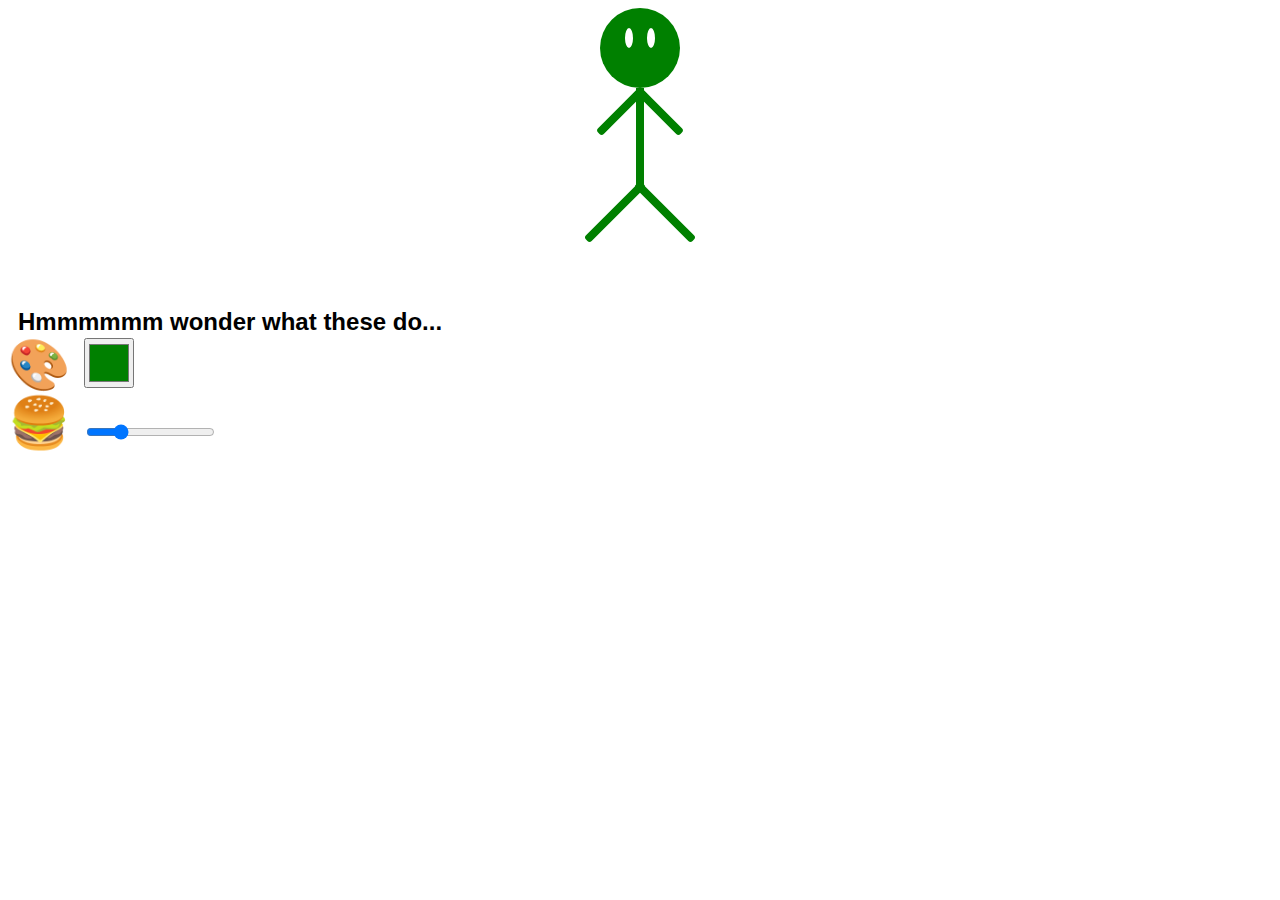
==== index.html @ ce248a33 "first commit" ====
<!DOCTYPE html>
<html lang="en">
  <head>
    <meta charset="UTF-8" />
    <meta http-equiv="X-UA-Compatible" content="IE=edge" />
    <meta name="viewport" content="width=device-width, initial-scale=1.0" />
    <title>Document</title>
    <style>
      * {
        font-family: arial;
      }

      :root {
        --stick-color: #008000;
        --stick-width: 8px;
      }

      h2 {
        margin: 0;
        text-indent: 10px;
      }

      input[type="color"] {
        height: 50px;
      }

      label {
        display: block;
        font-size: 50px;
      }

      #stickman {
        height: 300px;
        width: 300px;
        margin: 0 auto;
        position: relative;
      }

      #stickman:hover {
        cursor: pointer;
      }

      #stickman .head {
        height: 80px;
        width: 80px;
        margin: 0 auto;
        background: var(--stick-color);
        border-radius: 100%;
        position: relative;
      }

      #stickman .head:before,
      #stickman .head:after {
        content: "";
        position: absolute;
        top: 20px;
        height: 20px;
        width: 8px;
        background: white;
        border-radius: 100%;
        animation: blink 8s infinite;
      }

      #stickman .head:before {
        left: 25px;
      }

      #stickman .head:after {
        right: 25px;
      }

      #stickman .torso {
        margin: 0 auto;
        height: 100px;
        width: var(--stick-width);
        background: var(--stick-color);
      }

      #stickman .arm,
      #stickman .leg {
        position: absolute;
        width: 60px;
        height: var(--stick-width);
        background: var(--stick-color);
        border-radius: 3px;
      }

      #stickman .arm {
        top: 100px;
      }

      #stickman .arm.left {
        transform: rotate(-45deg);
        left: 100px;
      }

      #stickman .arm.right {
        transform: rotate(45deg);
        left: 140px;
      }

      #stickman .leg {
        top: 200px;
        width: 80px;
      }

      #stickman .leg.left {
        transform: rotate(-45deg);
        left: 85px;
      }

      #stickman .leg.right {
        transform: rotate(45deg);
        left: 135px;
      }

      @keyframes blink {
        0% {
          height: 20px;
        }
        5% {
          margin-top: 5px;
          height: 0px;
        }
        10% {
          margin-top: 0;
          height: 20px;
        }
      }

      .jump-animation {
        animation: jump 3s ease;
      }

      @keyframes jump {
        0% {
          margin-top: 0px;
        }
        50% {
          margin-top: -100px;
        }
        100% {
          margin-top: 0px;
        }
      }
    </style>
  </head>
  <body>
    <div id="stickman">
      <div class="head"></div>
      <div class="torso"></div>
      <div class="arm left"></div>
      <div class="arm right"></div>
      <div class="leg left"></div>
      <div class="leg right"></div>
    </div>

    <form>
      <h2>Hmmmmmm wonder what these do...</h2>
      <label for="color">
        🎨
        <input id="color" type="color" value="#008000" />
      </label>
      <label for="weight">
        🍔
        <input id="weight" type="range" value="8" min="1" max="30" />
      </label>
    </form>
  </body>
</html>
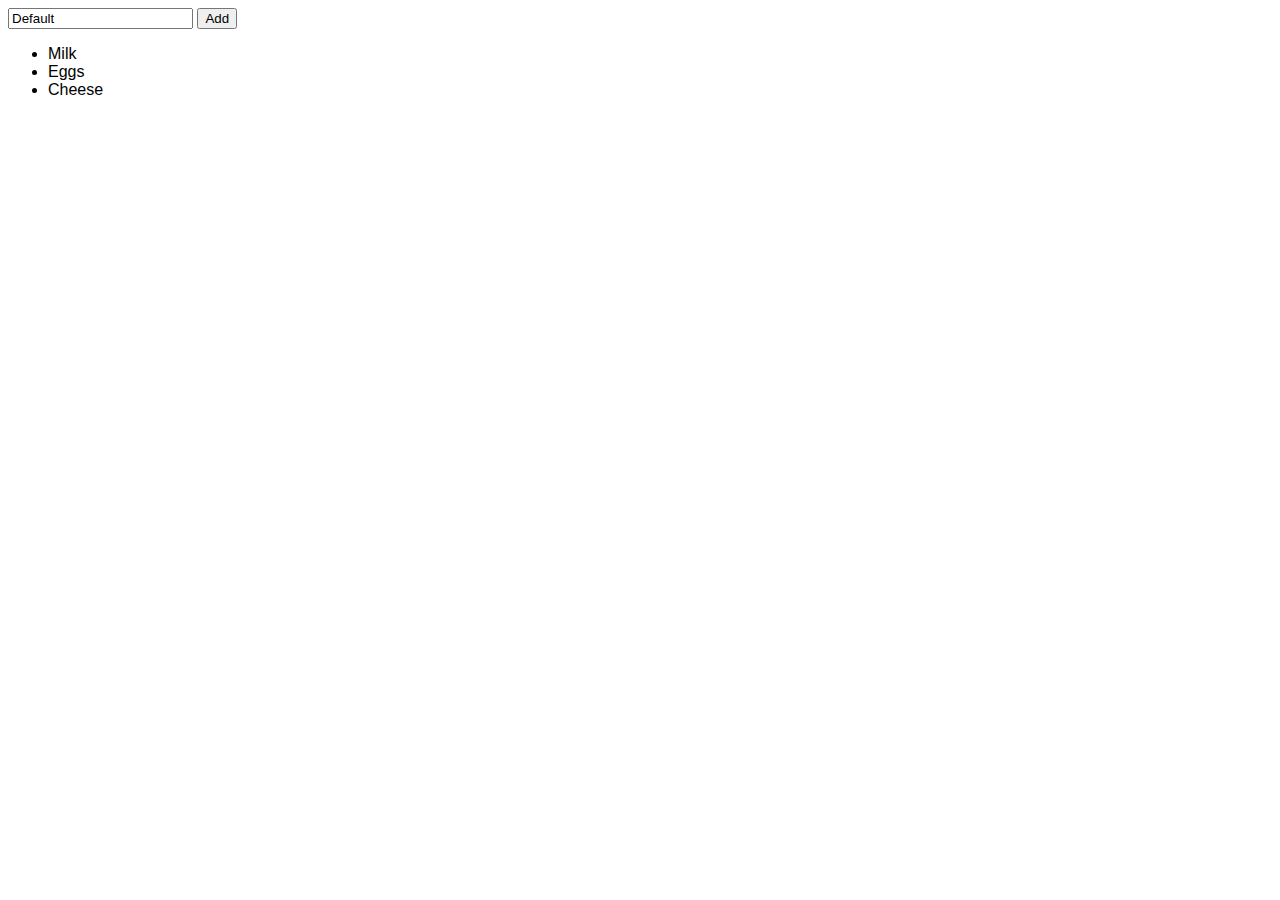
==== commit d49e9404: "fix(): Add basic todo example" ====
--- a/index.html
+++ b/index.html
@@ -5,154 +5,18 @@
     <meta http-equiv="X-UA-Compatible" content="IE=edge" />
     <meta name="viewport" content="width=device-width, initial-scale=1.0" />
     <title>Document</title>
-    <style>
-      * {
-        font-family: arial;
-      }
-
-      :root {
-        --stick-color: #008000;
-        --stick-width: 8px;
-      }
-
-      h2 {
-        margin: 0;
-        text-indent: 10px;
-      }
-
-      input[type="color"] {
-        height: 50px;
-      }
-
-      label {
-        display: block;
-        font-size: 50px;
-      }
-
-      #stickman {
-        height: 300px;
-        width: 300px;
-        margin: 0 auto;
-        position: relative;
-      }
-
-      #stickman:hover {
-        cursor: pointer;
-      }
-
-      #stickman .head {
-        height: 80px;
-        width: 80px;
-        margin: 0 auto;
-        background: var(--stick-color);
-        border-radius: 100%;
-        position: relative;
-      }
-
-      #stickman .head:before,
-      #stickman .head:after {
-        content: "";
-        position: absolute;
-        top: 20px;
-        height: 20px;
-        width: 8px;
-        background: white;
-        border-radius: 100%;
-        animation: blink 8s infinite;
-      }
-
-      #stickman .head:before {
-        left: 25px;
-      }
-
-      #stickman .head:after {
-        right: 25px;
-      }
-
-      #stickman .torso {
-        margin: 0 auto;
-        height: 100px;
-        width: var(--stick-width);
-        background: var(--stick-color);
-      }
-
-      #stickman .arm,
-      #stickman .leg {
-        position: absolute;
-        width: 60px;
-        height: var(--stick-width);
-        background: var(--stick-color);
-        border-radius: 3px;
-      }
-
-      #stickman .arm {
-        top: 100px;
-      }
-
-      #stickman .arm.left {
-        transform: rotate(-45deg);
-        left: 100px;
-      }
-
-      #stickman .arm.right {
-        transform: rotate(45deg);
-        left: 140px;
-      }
-
-      #stickman .leg {
-        top: 200px;
-        width: 80px;
-      }
-
-      #stickman .leg.left {
-        transform: rotate(-45deg);
-        left: 85px;
-      }
-
-      #stickman .leg.right {
-        transform: rotate(45deg);
-        left: 135px;
-      }
-
-      @keyframes blink {
-        0% {
-          height: 20px;
-        }
-        5% {
-          margin-top: 5px;
-          height: 0px;
-        }
-        10% {
-          margin-top: 0;
-          height: 20px;
-        }
-      }
-
-      .jump-animation {
-        animation: jump 3s ease;
-      }
-
-      @keyframes jump {
-        0% {
-          margin-top: 0px;
-        }
-        50% {
-          margin-top: -100px;
-        }
-        100% {
-          margin-top: 0px;
-        }
-      }
-    </style>
+    <link href="styles.css" rel="stylesheet" />
+    <script src="scripts.js" type="text/javascript"></script>
   </head>
   <body>
-    <div id="stickman">
+    <!-- <div id="stickman">
       <div class="head"></div>
       <div class="torso"></div>
       <div class="arm left"></div>
       <div class="arm right"></div>
       <div class="leg left"></div>
       <div class="leg right"></div>
+      <div class="butt"><div class="arm"></div></div>
     </div>
 
     <form>
@@ -165,6 +29,14 @@
         🍔
         <input id="weight" type="range" value="8" min="1" max="30" />
       </label>
-    </form>
+    </form> -->
+
+    <input type="text" id="todo" value="Default" />
+    <button on onclick="addTodo()">Add</button>
+    <ul id="todo-list">
+      <li>Milk</li>
+      <li>Eggs</li>
+      <li>Cheese</li>
+    </ul>
   </body>
 </html>
--- a/styles.css
+++ b/styles.css
@@ -0,0 +1,137 @@
+* {
+  font-family: arial;
+}
+
+:root {
+  --stick-color: #008000;
+  --stick-width: 8px;
+}
+
+h2 {
+  margin: 0;
+  text-indent: 10px;
+}
+
+input[type="color"] {
+  height: 50px;
+}
+
+label {
+  display: block;
+  font-size: 50px;
+}
+
+#stickman {
+  height: 300px;
+  width: 300px;
+  margin: 0 auto;
+  position: relative;
+}
+
+#stickman:hover {
+  cursor: pointer;
+}
+
+#stickman .head {
+  height: 80px;
+  width: 80px;
+  margin: 0 auto;
+  background: var(--stick-color);
+  border-radius: 100%;
+  position: relative;
+}
+
+#stickman .head:before,
+#stickman .head:after {
+  content: "";
+  position: absolute;
+  top: 20px;
+  height: 20px;
+  width: 8px;
+  background: white;
+  border-radius: 100%;
+  animation: blink 8s infinite;
+}
+
+#stickman .head:before {
+  left: 25px;
+}
+
+#stickman .head:after {
+  right: 25px;
+}
+
+#stickman .torso {
+  margin: 0 auto;
+  height: 100px;
+  width: var(--stick-width);
+  background: var(--stick-color);
+}
+
+#stickman .arm,
+#stickman .leg {
+  position: absolute;
+  width: 60px;
+  height: var(--stick-width);
+  background: var(--stick-color);
+  border-radius: 3px;
+}
+
+#stickman .arm {
+  top: 100px;
+}
+
+#stickman .arm.left {
+  transform: rotate(-45deg);
+  left: 100px;
+}
+
+#stickman .arm.right {
+  transform: rotate(45deg);
+  left: 140px;
+}
+
+#stickman .leg {
+  top: 200px;
+  width: 80px;
+}
+
+#stickman .leg.left {
+  transform: rotate(-45deg);
+  left: 85px;
+}
+
+#stickman .leg.right {
+  transform: rotate(45deg);
+  left: 135px;
+}
+
+@keyframes blink {
+  0% {
+    height: 20px;
+  }
+  5% {
+    margin-top: 5px;
+    height: 0px;
+  }
+  10% {
+    margin-top: 0;
+    height: 20px;
+  }
+}
+
+.jump-animation {
+  animation: jump 3s ease;
+}
+
+@keyframes jump {
+  0% {
+    margin-top: 0px;
+  }
+  50% {
+    margin-top: -100px;
+  }
+  100% {
+    margin-top: 0px;
+  }
+}
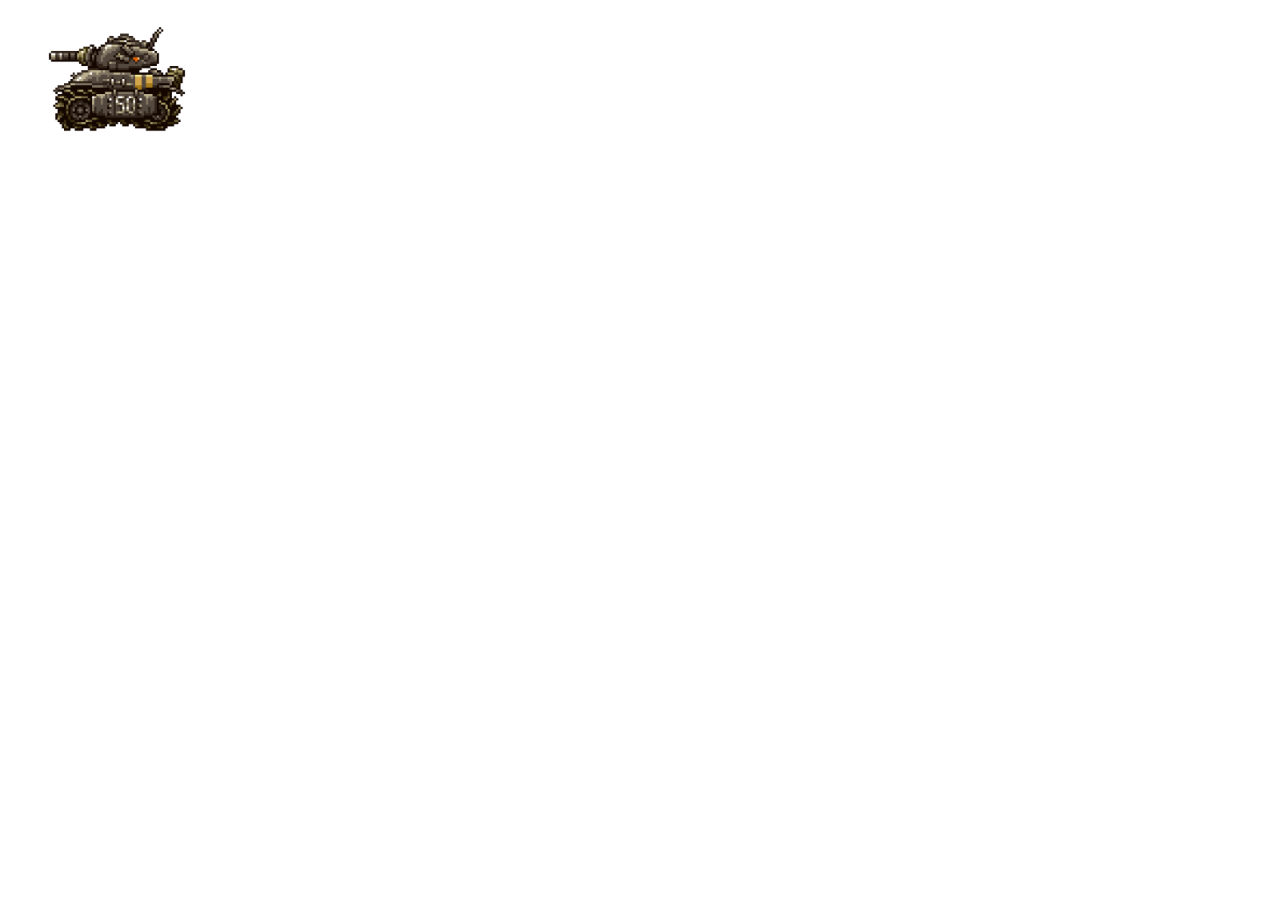
==== commit 027f96ce: "Day 010 - Play with functions and object to make a tank move" ====
--- a/index.html
+++ b/index.html
@@ -6,8 +6,11 @@
     <meta name="viewport" content="width=device-width, initial-scale=1.0" />
     <title>Document</title>
     <link href="styles.css" rel="stylesheet" />
-    <script src="scripts.js" type="text/javascript"></script>
+    <script defer src="scripts.js" type="text/javascript"></script>
+    <script defer src="day009.js" type="text/javascript"></script>
+    <script defer src="day010.js" type="text/javascript"></script>
   </head>
+
   <body>
     <!-- <div id="stickman">
       <div class="head"></div>
@@ -30,13 +33,19 @@
         <input id="weight" type="range" value="8" min="1" max="30" />
       </label>
     </form> -->
-
-    <input type="text" id="todo" value="Default" />
+    <img
+      class="tank"
+      style="position: absolute"
+      src="images/tank.png"
+      height="129"
+      width="192"
+    />
+    <!-- <input type="text" id="todo" value="Default" />
     <button on onclick="addTodo()">Add</button>
     <ul id="todo-list">
       <li>Milk</li>
       <li>Eggs</li>
       <li>Cheese</li>
-    </ul>
+    </ul> -->
   </body>
 </html>
